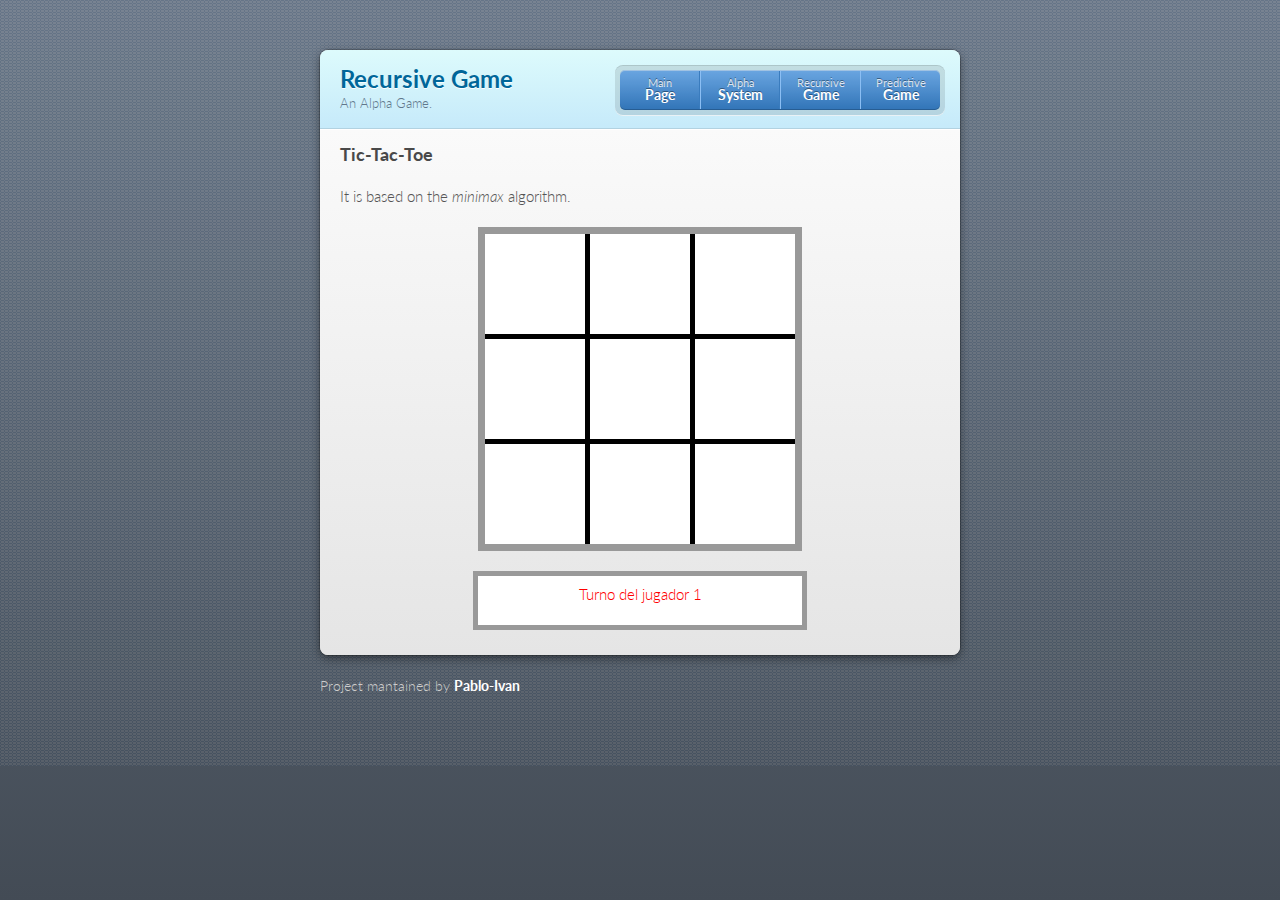
==== en.html @ 2811832b "Fixed main page." ====
<!DOCTYPE html>
<html>
  <head>
    <meta charset="utf-8">
    <meta http-equiv="X-UA-Compatible" content="IE=edge" />
    <meta name="description" content="An invincible game." />
    <title>Alpha Toe</title>
    <link rel="stylesheet" href="stylesheets/styles.css">
    <link rel="stylesheet" href="stylesheets/github-dark.css">
    <link rel="stylesheet" href="styles.css">
    <link rel="icon" href="http://vignette3.wikia.nocookie.net/accelworld/images/5/5f/Chip_example.jpg/revision/latest?cb=20130827160806&amp;path-prefix=es">
    <script src="javascripts/scale.fix.js"></script>
    <meta name="viewport" content="width=device-width, initial-scale=1, user-scalable=no">
    <script>
      (function(i,s,o,g,r,a,m){i['GoogleAnalyticsObject']=r;i[r]=i[r]||function(){
      (i[r].q=i[r].q||[]).push(arguments)},i[r].l=1*new Date();a=s.createElement(o),
      m=s.getElementsByTagName(o)[0];a.async=1;a.src=g;m.parentNode.insertBefore(a,m)
      })(window,document,'script','//www.google-analytics.com/analytics.js','ga');
      ga('create', 'UA-67193166-1', 'auto');
      ga('send', 'pageview');
    </script>
    <!--[if lt IE 9]>
    <script src="//html5shiv.googlecode.com/svn/trunk/html5.js"></script>
    <![endif]-->
  </head>
  <body>
    <div class="wrapper">
      <header>
        <h1>Recursive Game</h1>
        <p>An Alpha Game.</p>
        <ul>
        	<li><a href="https://pablo-ivan.github.io/en">Main <strong>Page</strong></a></li>
          <li><a href="http://pablo-ivan.github.io/Alpha-System/en">Alpha <strong>System</strong></a></li>
          <li><a href="https://pablo-ivan.github.io/Recursive-Game/en">Recursive <strong>Game</strong></a></li>
          <li><a href="https://pablo-ivan.github.io/Predictive-Game/en">Predictive <strong>Game</strong></a></li>
        </ul>
      </header>
      <section>
        <h3>
	        <span class="octicon octicon-link"></span>Tic-Tac-Toe
				</h3>
				<p>
					It is based on the <em>minimax</em> algorithm.
				</p>
				<div id="tablero">
					<div id="celda1" celda="0" class="celda"></div>
					<div id="celda2" celda="1" class="celda"></div>
					<div id="celda3" celda="2" class="celda"></div>
					<div id="celda4" celda="3" class="celda"></div>
					<div id="celda5" celda="4" class="celda"></div>
					<div id="celda6" celda="5" class="celda"></div>
					<div id="celda7" celda="6" class="celda"></div>
					<div id="celda8" celda="7" class="celda"></div>
					<div id="celda9" celda="8" class="celda"></div>
				</div>
		<div id="consola"></div>
      </section>
    </div>
    <footer>
      <p>Project mantained by <a href="https://github.com/Pablo-Ivan">Pablo-Ivan</a></p>
    </footer>
    <!--[if !IE]><script>fixScale(document);</script><![endif]-->
    <script src="main.js"></script>
  </body>
</html>
---- stylesheets/styles.css ----
@import url(https://fonts.googleapis.com/css?family=Lato:300italic,700italic,300,700);
html {
  background: #6C7989;
  background: #6c7989 -webkit-gradient(linear, 50% 0%, 50% 100%, color-stop(0%, #6c7989), color-stop(100%, #434b55)) fixed;
  background: #6c7989 -webkit-linear-gradient(#6c7989, #434b55) fixed;
  background: #6c7989 -moz-linear-gradient(#6c7989, #434b55) fixed;
  background: #6c7989 -o-linear-gradient(#6c7989, #434b55) fixed;
  background: #6c7989 -ms-linear-gradient(#6c7989, #434b55) fixed;
  background: #6c7989 linear-gradient(#6c7989, #434b55) fixed;
}

body {
  padding: 50px 0;
  margin: 0;
  font: 14px/1.5 Lato, "Helvetica Neue", Helvetica, Arial, sans-serif;
  color: #555;
  font-weight: 300;
  background: url('[data-uri]') fixed;
}

.wrapper {
  width: 640px;
  margin: 0 auto;
  background: #DEDEDE;
  -webkit-border-radius: 8px;
  -moz-border-radius: 8px;
  -ms-border-radius: 8px;
  -o-border-radius: 8px;
  border-radius: 8px;
  -webkit-box-shadow: rgba(0, 0, 0, 0.2) 0 0 0 1px, rgba(0, 0, 0, 0.45) 0 3px 10px;
  -moz-box-shadow: rgba(0, 0, 0, 0.2) 0 0 0 1px, rgba(0, 0, 0, 0.45) 0 3px 10px;
  box-shadow: rgba(0, 0, 0, 0.2) 0 0 0 1px, rgba(0, 0, 0, 0.45) 0 3px 10px;
}

header, section, footer {
  display: block;
}

a {
  color: #069;
  text-decoration: none;
}

p {
  margin: 0 0 20px;
  padding: 0;
}

strong {
  color: #222;
  font-weight: 700;
}

header {
  -webkit-border-radius: 8px 8px 0 0;
  -moz-border-radius: 8px 8px 0 0;
  -ms-border-radius: 8px 8px 0 0;
  -o-border-radius: 8px 8px 0 0;
  border-radius: 8px 8px 0 0;
  background: #C6EAFA;
  background: -webkit-gradient(linear, 50% 0%, 50% 100%, color-stop(0%, #ddfbfc), color-stop(100%, #c6eafa));
  background: -webkit-linear-gradient(#ddfbfc, #c6eafa);
  background: -moz-linear-gradient(#ddfbfc, #c6eafa);
  background: -o-linear-gradient(#ddfbfc, #c6eafa);
  background: -ms-linear-gradient(#ddfbfc, #c6eafa);
  background: linear-gradient(#ddfbfc, #c6eafa);
  position: relative;
  padding: 15px 20px;
  border-bottom: 1px solid #B2D2E1;
}
header h1 {
  margin: 0;
  padding: 0;
  font-size: 24px;
  line-height: 1.2;
  color: #069;
  text-shadow: rgba(255, 255, 255, 0.9) 0 1px 0;
}
header.without-description h1 {
  margin: 10px 0;
}
header p {
  margin: 0;
  color: #61778B;
  width: 300px;
  font-size: 13px;
}
header p.view {
  display: none;
  font-weight: 700;
  text-shadow: rgba(255, 255, 255, 0.9) 0 1px 0;
  -webkit-font-smoothing: antialiased;
}
header p.view a {
  color: #06c;
}
header p.view small {
  font-weight: 400;
}
header ul {
  margin: 0;
  padding: 0;
  list-style: none;
  position: absolute;
  z-index: 1;
  right: 20px;
  top: 20px;
  height: 38px;
  padding: 1px 0;
  background: #5198DF;
  background: -webkit-gradient(linear, 50% 0%, 50% 100%, color-stop(0%, #77b9fb), color-stop(100%, #3782cd));
  background: -webkit-linear-gradient(#77b9fb, #3782cd);
  background: -moz-linear-gradient(#77b9fb, #3782cd);
  background: -o-linear-gradient(#77b9fb, #3782cd);
  background: -ms-linear-gradient(#77b9fb, #3782cd);
  background: linear-gradient(#77b9fb, #3782cd);
  border-radius: 5px;
  -webkit-box-shadow: inset rgba(255, 255, 255, 0.45) 0 1px 0, inset rgba(0, 0, 0, 0.2) 0 -1px 0;
  -moz-box-shadow: inset rgba(255, 255, 255, 0.45) 0 1px 0, inset rgba(0, 0, 0, 0.2) 0 -1px 0;
  box-shadow: inset rgba(255, 255, 255, 0.45) 0 1px 0, inset rgba(0, 0, 0, 0.2) 0 -1px 0;
  width: auto;
}
header ul:before {
  content: '';
  position: absolute;
  z-index: -1;
  left: -5px;
  top: -4px;
  right: -5px;
  bottom: -6px;
  background: rgba(0, 0, 0, 0.1);
  -webkit-border-radius: 8px;
  -moz-border-radius: 8px;
  -ms-border-radius: 8px;
  -o-border-radius: 8px;
  border-radius: 8px;
  -webkit-box-shadow: rgba(0, 0, 0, 0.2) 0 -1px 0, inset rgba(255, 255, 255, 0.7) 0 -1px 0;
  -moz-box-shadow: rgba(0, 0, 0, 0.2) 0 -1px 0, inset rgba(255, 255, 255, 0.7) 0 -1px 0;
  box-shadow: rgba(0, 0, 0, 0.2) 0 -1px 0, inset rgba(255, 255, 255, 0.7) 0 -1px 0;
}
header ul li {
  width: 79px;
  float: left;
  border-right: 1px solid #3A7CBE;
  height: 38px;
}
header ul li.single {
  border: none;
}
header ul li + li {
  width: 78px;
  border-left: 1px solid #8BBEF3;
}
header ul li + li + li {
  border-right: none;
  width: 79px;
}
header ul a {
  line-height: 1;
  font-size: 11px;
  color: #fff;
  color: rgba(255, 255, 255, 0.8);
  display: block;
  text-align: center;
  font-weight: 400;
  padding-top: 6px;
  height: 40px;
  text-shadow: rgba(0, 0, 0, 0.4) 0 -1px 0;
}
header ul a strong {
  font-size: 14px;
  display: block;
  color: #fff;
  -webkit-font-smoothing: antialiased;
}

section {
  padding: 15px 20px;
  font-size: 15px;
  border-top: 1px solid #fff;
  background: -webkit-gradient(linear, 50% 0%, 50% 700, color-stop(0%, #fafafa), color-stop(100%, #dedede));
  background: -webkit-linear-gradient(#fafafa, #dedede 700px);
  background: -moz-linear-gradient(#fafafa, #dedede 700px);
  background: -o-linear-gradient(#fafafa, #dedede 700px);
  background: -ms-linear-gradient(#fafafa, #dedede 700px);
  background: linear-gradient(#fafafa, #dedede 700px);
  -webkit-border-radius: 0 0 8px 8px;
  -moz-border-radius: 0 0 8px 8px;
  -ms-border-radius: 0 0 8px 8px;
  -o-border-radius: 0 0 8px 8px;
  border-radius: 0 0 8px 8px;
  position: relative;
}

h1, h2, h3, h4, h5, h6 {
  color: #222;
  padding: 0;
  margin: 0 0 20px;
  line-height: 1.2;
}

p, ul, ol, table, pre, dl {
  margin: 0 0 20px;
}

h1, h2, h3 {
  line-height: 1.1;
}

h1 {
  font-size: 28px;
}

h2 {
  color: #393939;
}

h3, h4, h5, h6 {
  color: #494949;
}

blockquote {
  margin: 0 -20px 20px;
  padding: 15px 20px 1px 40px;
  font-style: italic;
  background: #ccc;
  background: rgba(0, 0, 0, 0.06);
  color: #222;
}

img {
  max-width: 100%;
}

code, pre {
  font-family: Monaco, Bitstream Vera Sans Mono, Lucida Console, Terminal;
  color: #333;
  font-size: 12px;
  overflow-x: auto;
}

pre {
  padding: 20px;
  background: #3A3C42;
  color: #f8f8f2;
  margin: 0 -20px 20px;
}
pre code {
  color: #f8f8f2;
}
li pre {
  margin-left: -60px;
  padding-left: 60px;
}

table {
  width: 100%;
  border-collapse: collapse;
}

th, td {
  text-align: left;
  padding: 5px 10px;
  border-bottom: 1px solid #aaa;
}

dt {
  color: #222;
  font-weight: 700;
}

th {
  color: #222;
}

small {
  font-size: 11px;
}

hr {
  border: 0;
  background: #aaa;
  height: 1px;
  margin: 0 0 20px;
}

footer {
  width: 640px;
  margin: 0 auto;
  padding: 20px 0 0;
  color: #ccc;
  overflow: hidden;
}
footer a {
  color: #fff;
  font-weight: bold;
}
footer p {
  float: left;
}
footer p + p {
  float: right;
}

@media print, screen and (max-width: 740px) {
  body {
    padding: 0;
  }

  .wrapper {
    -webkit-border-radius: 0;
    -moz-border-radius: 0;
    -ms-border-radius: 0;
    -o-border-radius: 0;
    border-radius: 0;
    -webkit-box-shadow: none;
    -moz-box-shadow: none;
    box-shadow: none;
    width: 100%;
  }

  footer {
    -webkit-border-radius: 0;
    -moz-border-radius: 0;
    -ms-border-radius: 0;
    -o-border-radius: 0;
    border-radius: 0;
    padding: 20px;
    width: auto;
  }
  footer p {
    float: none;
    margin: 0;
  }
  footer p + p {
    float: none;
  }
}
@media print, screen and (max-width:580px) {
  header ul {
    display: none;
  }

  header p.view {
    display: block;
  }

  header p {
    width: 100%;
  }
}
@media print {
  header p.view a small:before {
    content: 'at https://github.com/';
  }
}
---- stylesheets/github-dark.css ----
/*
   Copyright 2014 GitHub Inc.

   Licensed under the Apache License, Version 2.0 (the "License");
   you may not use this file except in compliance with the License.
   You may obtain a copy of the License at

       http://www.apache.org/licenses/LICENSE-2.0

   Unless required by applicable law or agreed to in writing, software
   distributed under the License is distributed on an "AS IS" BASIS,
   WITHOUT WARRANTIES OR CONDITIONS OF ANY KIND, either express or implied.
   See the License for the specific language governing permissions and
   limitations under the License.

*/

.pl-c /* comment */ {
  color: #969896;
}

.pl-c1      /* constant, markup.raw, meta.diff.header, meta.module-reference, meta.property-name, support, support.constant, support.variable, variable.other.constant */,
.pl-s .pl-v /* string variable */ {
  color: #0099cd;
}

.pl-e  /* entity */,
.pl-en /* entity.name */ {
  color: #9774cb;
}

.pl-s .pl-s1 /* string source */,
.pl-smi      /* storage.modifier.import, storage.modifier.package, storage.type.java, variable.other, variable.parameter.function */ {
  color: #ddd;
}

.pl-ent /* entity.name.tag */ {
  color: #7bcc72;
}

.pl-k /* keyword, storage, storage.type */ {
  color: #cc2372;
}

.pl-pds              /* punctuation.definition.string, string.regexp.character-class */,
.pl-s                /* string */,
.pl-s .pl-pse .pl-s1 /* string punctuation.section.embedded source */,
.pl-sr               /* string.regexp */,
.pl-sr .pl-cce       /* string.regexp constant.character.escape */,
.pl-sr .pl-sra       /* string.regexp string.regexp.arbitrary-repitition */,
.pl-sr .pl-sre       /* string.regexp source.ruby.embedded */ {
  color: #3c66e2;
}

.pl-v /* variable */ {
  color: #fb8764;
}

.pl-id /* invalid.deprecated */ {
  color: #e63525;
}

.pl-ii /* invalid.illegal */ {
  background-color: #e63525;
  color: #f8f8f8;
}

.pl-sr .pl-cce /* string.regexp constant.character.escape */ {
  color: #7bcc72;
  font-weight: bold;
}

.pl-ml /* markup.list */ {
  color: #c26b2b;
}

.pl-mh        /* markup.heading */,
.pl-mh .pl-en /* markup.heading entity.name */,
.pl-ms        /* meta.separator */ {
  color: #264ec5;
  font-weight: bold;
}

.pl-mq /* markup.quote */ {
  color: #00acac;
}

.pl-mi /* markup.italic */ {
  color: #ddd;
  font-style: italic;
}

.pl-mb /* markup.bold */ {
  color: #ddd;
  font-weight: bold;
}

.pl-md /* markup.deleted, meta.diff.header.from-file */ {
  background-color: #ffecec;
  color: #bd2c00;
}

.pl-mi1 /* markup.inserted, meta.diff.header.to-file */ {
  background-color: #eaffea;
  color: #55a532;
}

.pl-mdr /* meta.diff.range */ {
  color: #9774cb;
  font-weight: bold;
}

.pl-mo /* meta.output */ {
  color: #264ec5;
}
---- styles.css ----
div#tablero {
    width:310px;
    height:310px;
    padding:0px;
    border: 7px solid #999;
    background-color:white;
    margin: 20px auto;
    cursor:pointer;
}
	div#tablero div {
    width:100px;
    height:100px;
    float:left;
    margin:0px;
    font-size: 90px;
    text-align:center;
}
	div#celda1,div#celda2,div#celda3,div#celda4,div#celda5,div#celda6 {border-bottom: 5px solid black;}
	div#celda1,div#celda2,div#celda4,div#celda5,div#celda7,div#celda8 {border-right: 5px solid black;}
	div#tablero > div:hover {background-color:#ddd;}
  div#consola {
    width:310px;
    height:35px;
    padding:7px;
    border: 5px solid #999;
    background-color:white;
    margin: 10px auto;
    text-align:center;
    color:darkgreen;
}

  a {
    text-decoration:none;
    color: blue;
}

a:hover {
    font-weight: bold;
}
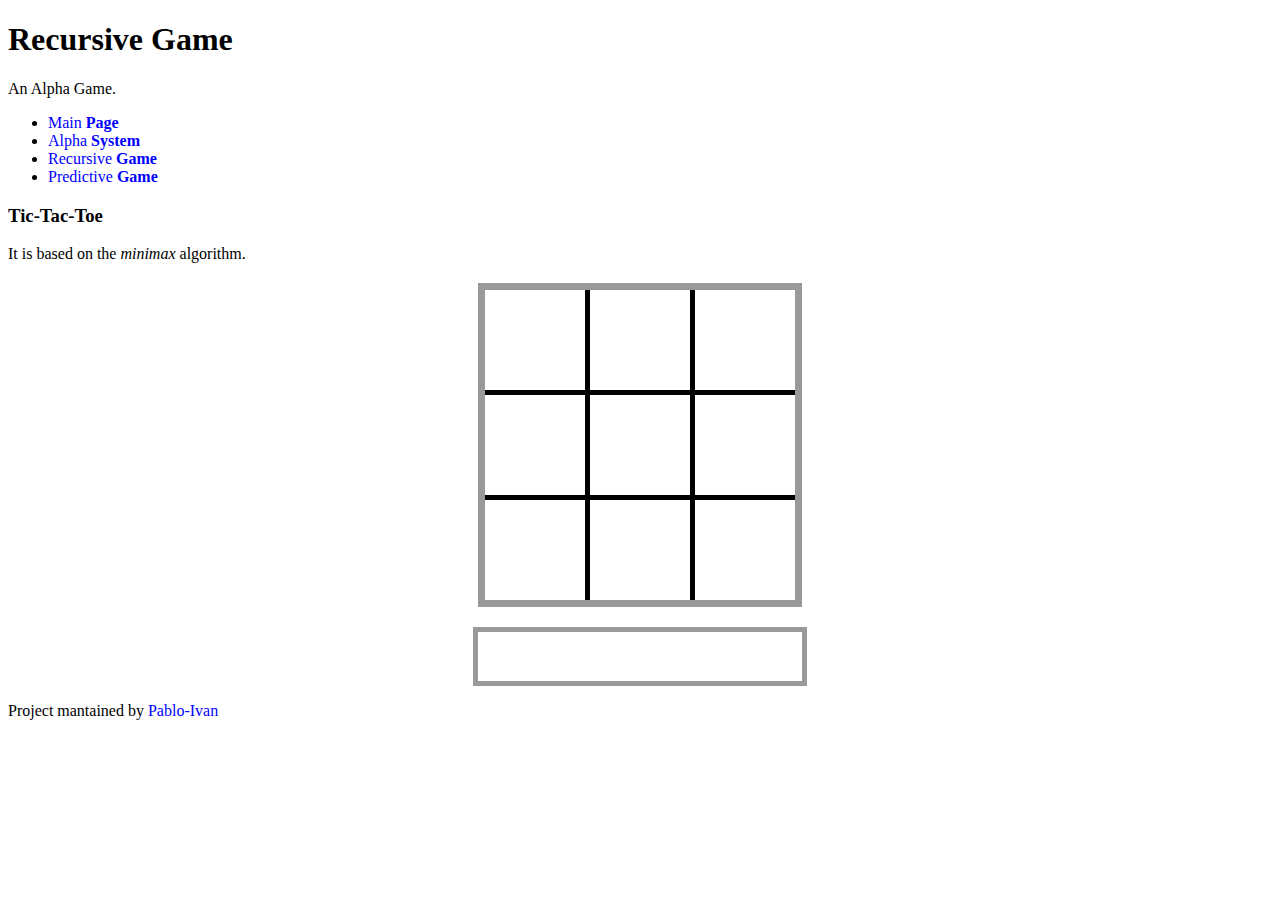
==== commit a2849bb5: "Updated en." ====
--- a/en.html
+++ b/en.html
@@ -6,7 +6,6 @@
     <meta name="description" content="An invincible game." />
     <title>Alpha Toe</title>
     <link rel="stylesheet" href="stylesheets/styles.css">
-    <link rel="stylesheet" href="stylesheets/github-dark.css">
     <link rel="stylesheet" href="styles.css">
     <link rel="icon" href="http://vignette3.wikia.nocookie.net/accelworld/images/5/5f/Chip_example.jpg/revision/latest?cb=20130827160806&amp;path-prefix=es">
     <script src="javascripts/scale.fix.js"></script>
@@ -60,6 +59,6 @@
       <p>Project mantained by <a href="https://github.com/Pablo-Ivan">Pablo-Ivan</a></p>
     </footer>
     <!--[if !IE]><script>fixScale(document);</script><![endif]-->
-    <script src="main.js"></script>
+    <script src="mainEn.js"></script>
   </body>
 </html>
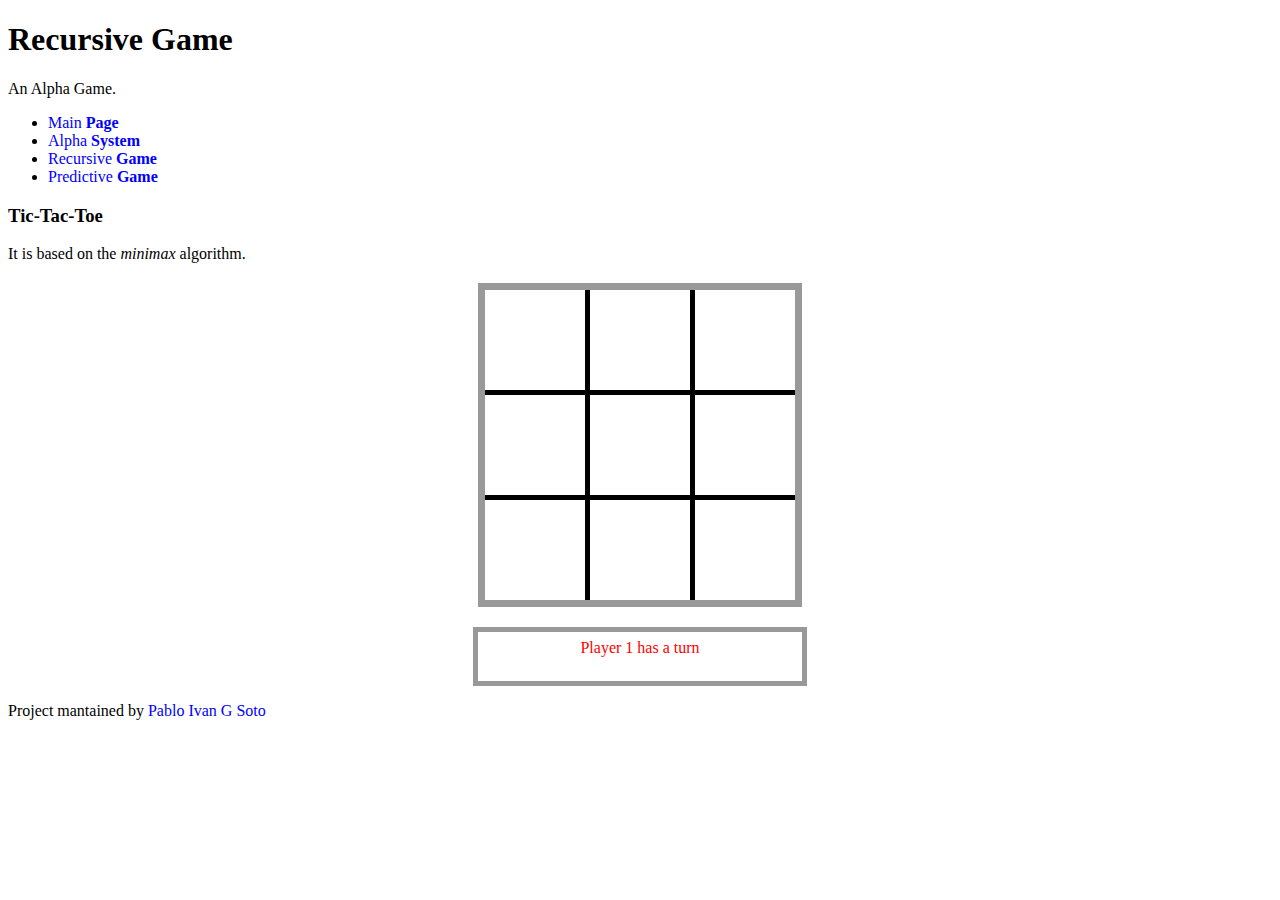
==== commit 71d81505: "Languaged" ====
--- a/en.html
+++ b/en.html
@@ -1,11 +1,10 @@
 <!DOCTYPE html>
-<html>
+<html lang="en-US">
   <head>
     <meta charset="utf-8">
     <meta http-equiv="X-UA-Compatible" content="IE=edge" />
     <meta name="description" content="An invincible game." />
     <title>Alpha Toe</title>
-    <link rel="stylesheet" href="stylesheets/styles.css">
     <link rel="stylesheet" href="styles.css">
     <link rel="icon" href="http://vignette3.wikia.nocookie.net/accelworld/images/5/5f/Chip_example.jpg/revision/latest?cb=20130827160806&amp;path-prefix=es">
     <script src="javascripts/scale.fix.js"></script>
@@ -56,7 +55,7 @@
       </section>
     </div>
     <footer>
-      <p>Project mantained by <a href="https://github.com/Pablo-Ivan">Pablo-Ivan</a></p>
+      <p>Project mantained by <a href="https://github.com/Pablo-Ivan">Pablo Ivan G Soto</a></p>
     </footer>
     <!--[if !IE]><script>fixScale(document);</script><![endif]-->
     <script src="mainEn.js"></script>
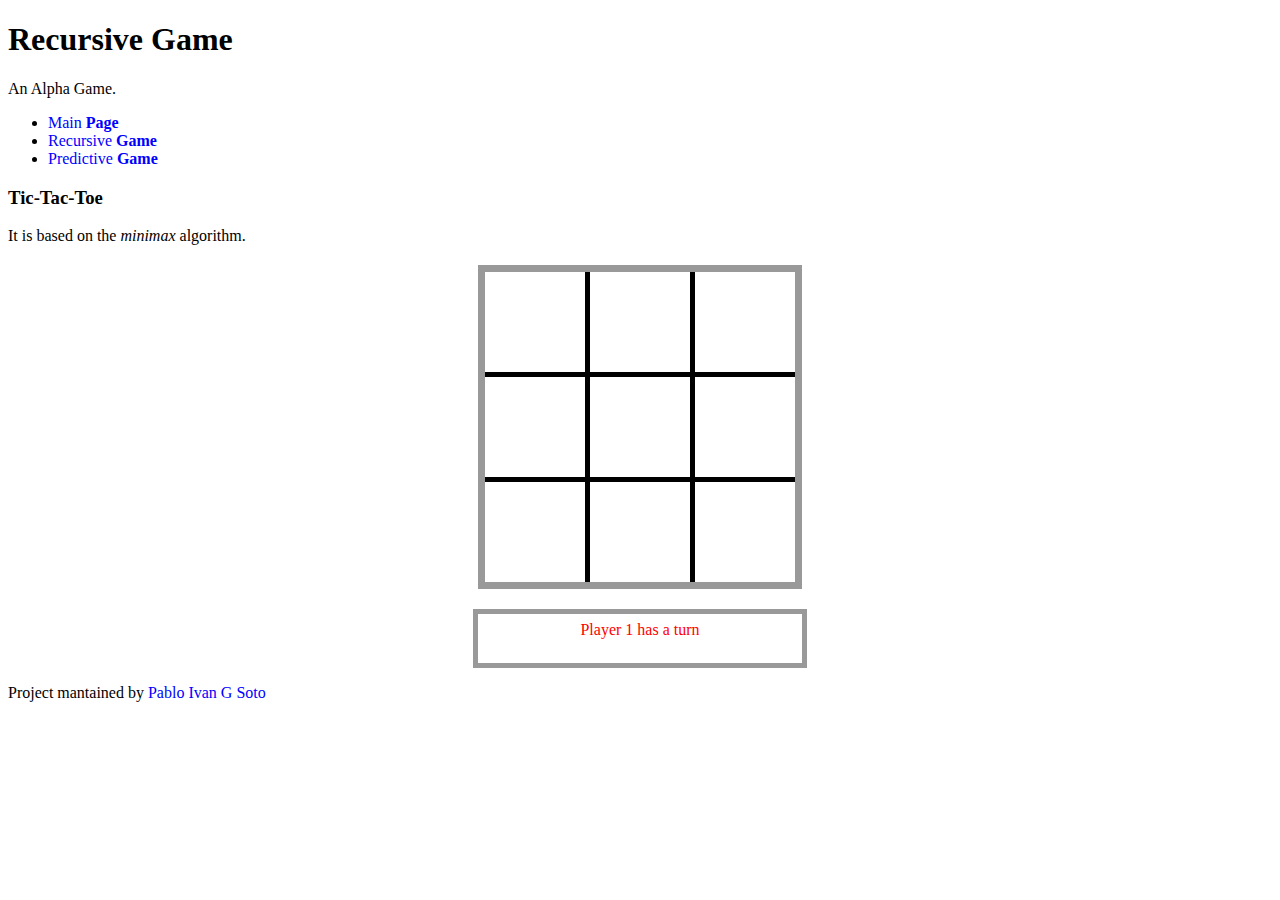
==== commit 5630d027: "Removed Alpha link." ====
--- a/en.html
+++ b/en.html
@@ -17,9 +17,6 @@
       ga('create', 'UA-67193166-1', 'auto');
       ga('send', 'pageview');
     </script>
-    <!--[if lt IE 9]>
-    <script src="//html5shiv.googlecode.com/svn/trunk/html5.js"></script>
-    <![endif]-->
   </head>
   <body>
     <div class="wrapper">
@@ -28,7 +25,6 @@
         <p>An Alpha Game.</p>
         <ul>
         	<li><a href="https://pablo-ivan.github.io/en">Main <strong>Page</strong></a></li>
-          <li><a href="http://pablo-ivan.github.io/Alpha-System/en">Alpha <strong>System</strong></a></li>
           <li><a href="https://pablo-ivan.github.io/Recursive-Game/en">Recursive <strong>Game</strong></a></li>
           <li><a href="https://pablo-ivan.github.io/Predictive-Game/en">Predictive <strong>Game</strong></a></li>
         </ul>
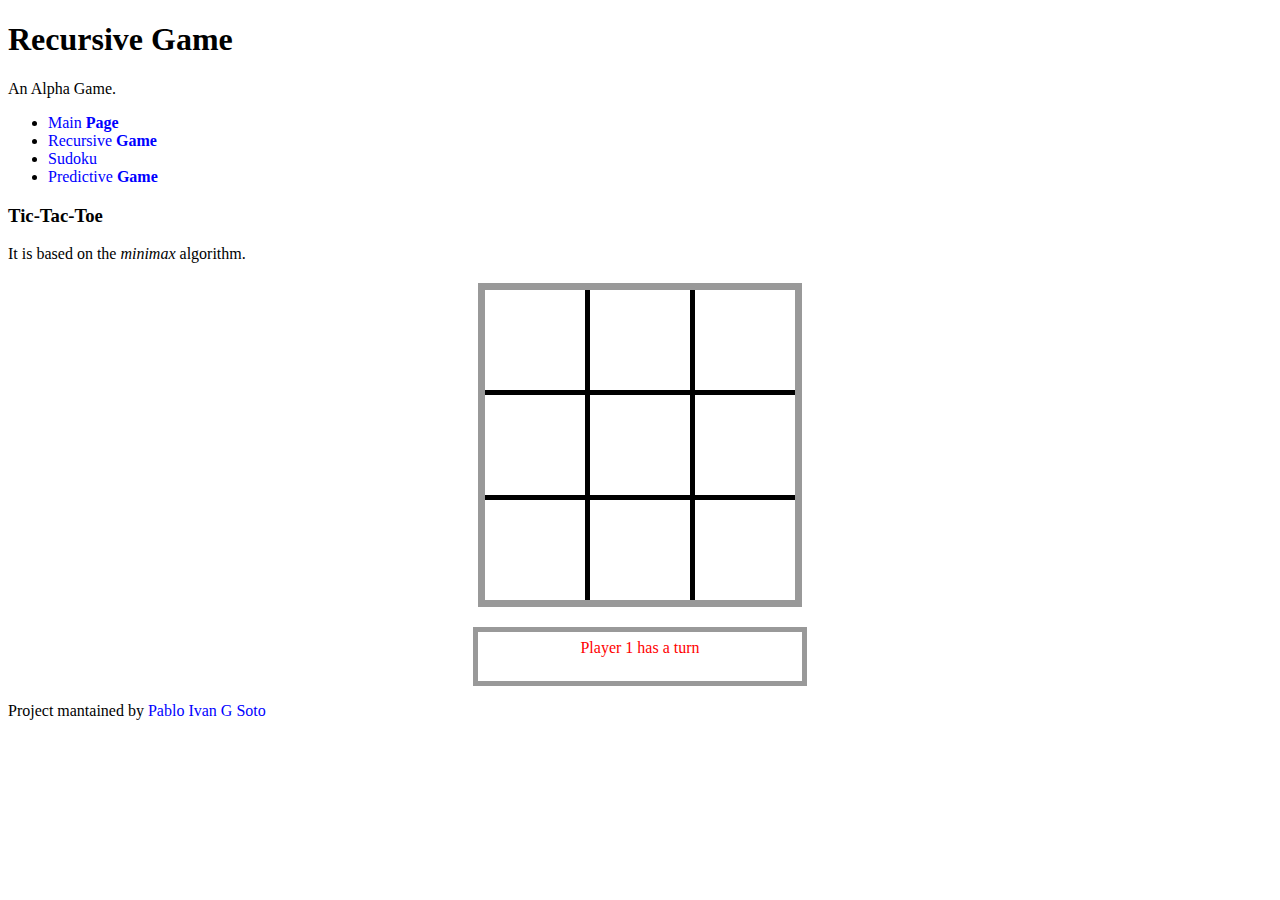
==== commit f3944f9f: "Added Sudoku." ====
--- a/en.html
+++ b/en.html
@@ -26,6 +26,7 @@
         <ul>
         	<li><a href="https://pablo-ivan.github.io/en">Main <strong>Page</strong></a></li>
           <li><a href="https://pablo-ivan.github.io/Recursive-Game/en">Recursive <strong>Game</strong></a></li>
+					<li><a href="https://pablo-ivan.github.io/Sudoku/en">Sudoku</a></li>
           <li><a href="https://pablo-ivan.github.io/Predictive-Game/en">Predictive <strong>Game</strong></a></li>
         </ul>
       </header>
